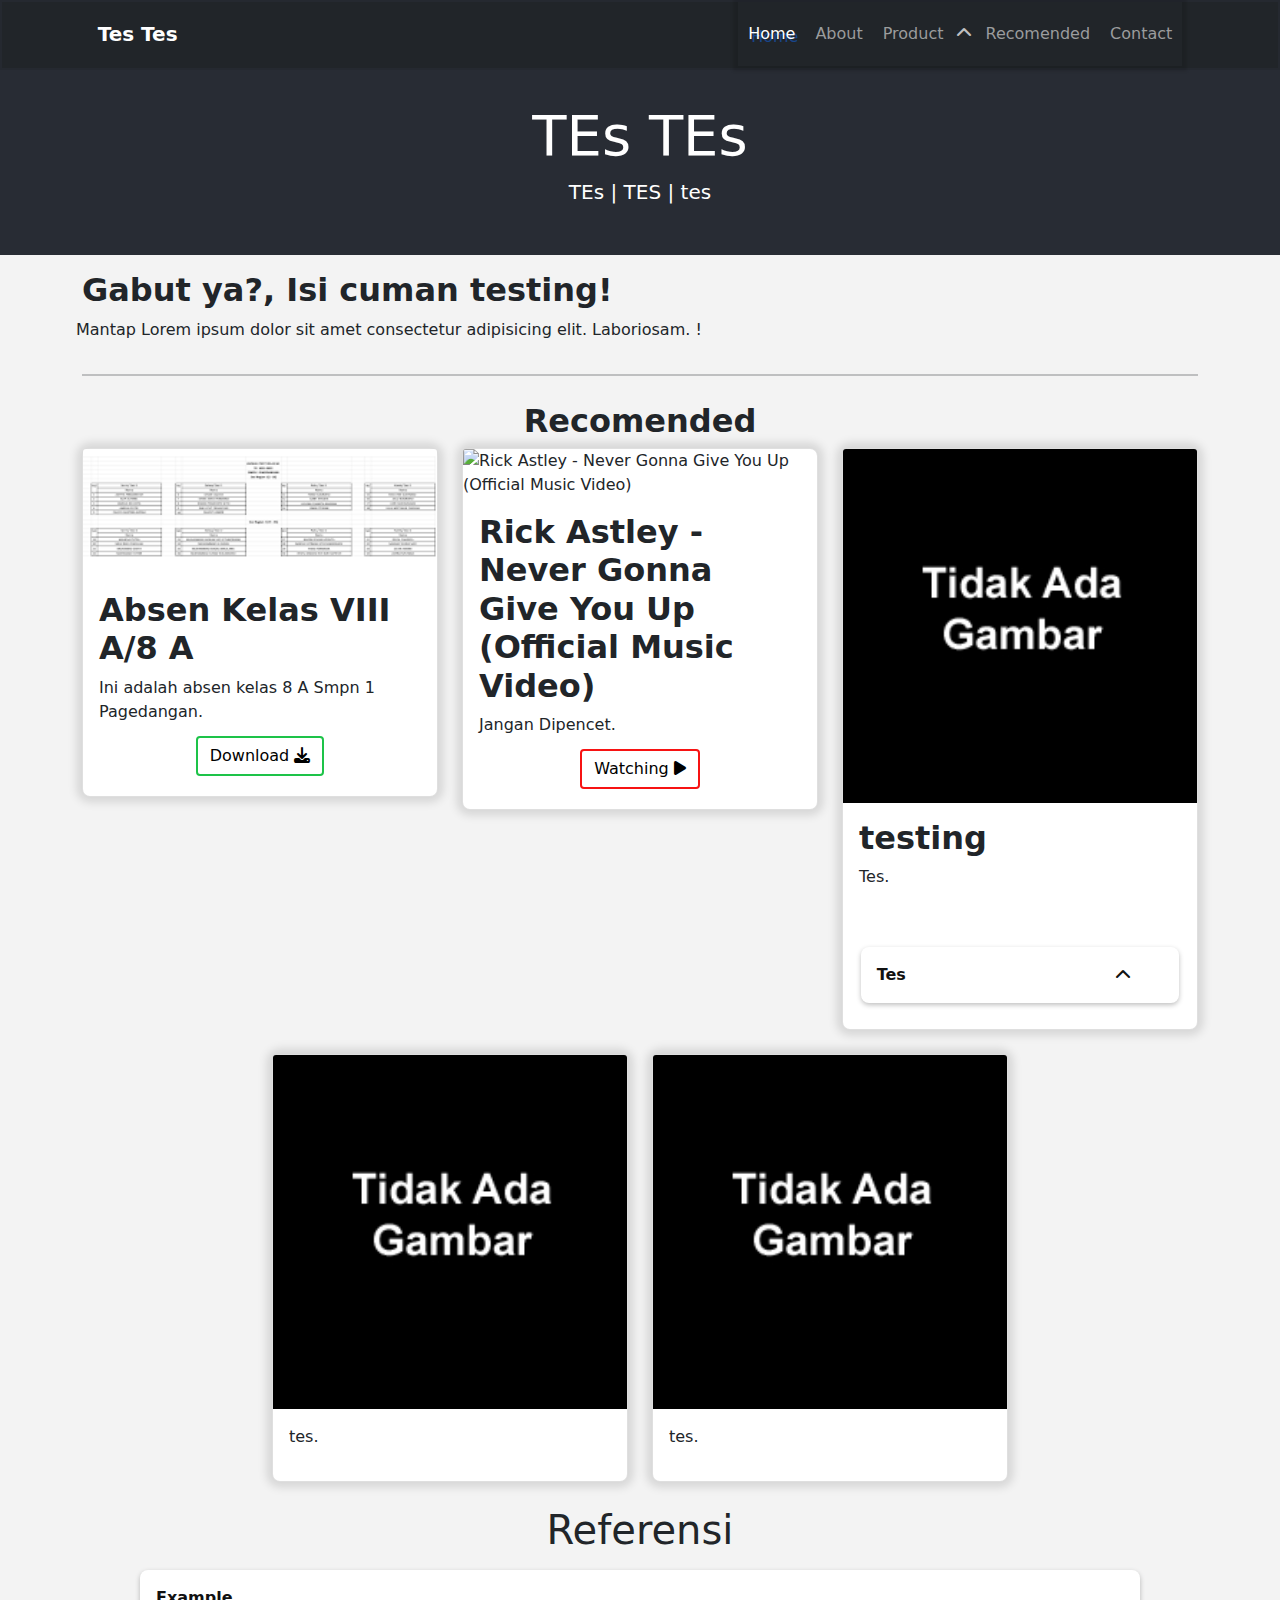
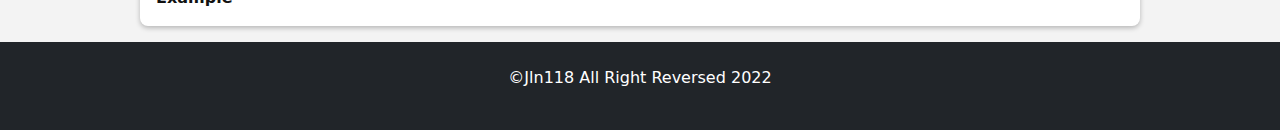
==== index.html @ d9f99b00 "membuat web perdana" ====
<!doctype html>
<html lang="en" id="home">

<head>
    <!-- Required meta tags -->
    <meta charset="utf-8">
    <meta name="viewport" content="width=device-width, initial-scale=1">
    <link href="asset/style.css" rel="stylesheet">
    <link rel="stylesheet" href="https://cdnjs.cloudflare.com/ajax/libs/font-awesome/6.1.1/css/all.min.css">
    <title>Halaman Utama</title>
</head>

<body>
    <nav>
        <div class="wrapper">
            <a class="logo" href="">
                <!-- <img src="logo.png"" width="100px" height="auto" class="inline-block align-text-top"> -->
                Tes Tes
            </a>
            <button type="button" class="btn tombol-menu">
                <span class="garis"></span>
            </button>
            <div class="menu">
                <ul class="main-menu">
                    <li><a href="#home" class="pos">Home</a></li>
                    <li><a href="#about" class="">About</a></li>
                    <li class="ada-ul-lagi"><a href="" class="page-no-scroll">Product</a><i
                            class="fas fa-chevron-up panah"></i>
                        <ul>
                            <li><a href="halaman/404.html">tes</a></li>
                            <li><a href="halaman/404.html">tes</a></li>
                            <li><a href="halaman/404.html">tes</a></li>
                        </ul>
                    </li>
                    <li><a href="#project">Recomended</a></li>
                    <li><a href="halaman/contact.html">Contact</a></li>
                </ul>
            </div>
        </div>
    </nav>

    <div class="sub-menu">
        <div class="accordion1">
            <div class="accordion1-item">
                <div class="accordion1-item-header">
                    Gak Ada Apa-Apa!
                    <button type="button" class="btn btn-sub-menu">
                        <svg xmlns="http://www.w3.org/2000/svg" width="24" height="24" class="sub-open"
                            fill="currentColor" viewBox="0 0 16 16">
                            <title>Open</title>
                            <path fill-rule="evenodd"
                                d="M1 8a.5.5 0 0 1 .5-.5h13a.5.5 0 0 1 0 1h-13A.5.5 0 0 1 1 8zM7.646.146a.5.5 0 0 1 .708 0l2 2a.5.5 0 0 1-.708.708L8.5 1.707V5.5a.5.5 0 0 1-1 0V1.707L6.354 2.854a.5.5 0 1 1-.708-.708l2-2zM8 10a.5.5 0 0 1 .5.5v3.793l1.146-1.147a.5.5 0 0 1 .708.708l-2 2a.5.5 0 0 1-.708 0l-2-2a.5.5 0 0 1 .708-.708L7.5 14.293V10.5A.5.5 0 0 1 8 10z" />
                        </svg>
                        <svg xmlns="http://www.w3.org/2000/svg" width="24" height="24" class="sub-close"
                            fill="currentColor" viewBox="0 0 16 16">
                            <title>Close</title>
                            <path fill-rule="evenodd"
                                d="M1 8a.5.5 0 0 1 .5-.5h13a.5.5 0 0 1 0 1h-13A.5.5 0 0 1 1 8zm7-8a.5.5 0 0 1 .5.5v3.793l1.146-1.147a.5.5 0 0 1 .708.708l-2 2a.5.5 0 0 1-.708 0l-2-2a.5.5 0 1 1 .708-.708L7.5 4.293V.5A.5.5 0 0 1 8 0zm-.5 11.707l-1.146 1.147a.5.5 0 0 1-.708-.708l2-2a.5.5 0 0 1 .708 0l2 2a.5.5 0 0 1-.708.708L8.5 11.707V15.5a.5.5 0 0 1-1 0v-3.793z" />
                        </svg>
                    </button>
                </div>
                <div class="accordion1-item-body">
                    <div class="accordion1-item-body-content">
                        <li><a href="halaman/404.html">tes</a></li>
                        <li><a href="halaman/404.html">tes</a></li>
                        <li><a href="halaman/404.html">tes</a></li>
                        <li><a href="halaman/404.html">tes</a></li>
                    </div>
                </div>
            </div>
        </div>
    </div>

    <section class="pembuka text-center margin-b-3">
        <h1 class="display-4">TEs TEs</h1>
        <p class="lead">TEs | TES | tes</p>
    </section>

    <section class="about" id="about">
        <div class="container">
            <div class="judul-about">
                <h2>Gabut ya?, Isi cuman testing!</h3>
            </div>
        </div>
        <div class="content-abaut">
            <div class="container">
                <div class="col-md-12">
                    <p>Mantap Lorem ipsum dolor sit amet consectetur adipisicing elit. Laboriosam. !</p>
                </div>
            </div>
        </div>
    </section>
    <div class="container">
        <hr>
    </div>

    <section id="project">
        <div class="container">
            <div class="judul-project">
                <div class="isi-judul-project">
                    <h2>Recomended</h2>
                </div>
            </div>
            <div class="row justify-content-center">
                <div class="col-md-4 mb-4">
                    <div class="card">
                        <img src="asset_img_content/absen 8A V3.1.2.png" class="card-img-top" alt="Absen" >
                        <div class="card-body">
                            <h2>Absen Kelas VIII A/8 A</h2>
                            <p class="card-text">Ini adalah absen kelas 8 A Smpn 1 Pagedangan.</p>
                        </div>
                        <a href="https://drive.google.com/file/d/1iHVLUQOaDh05qp6KKAUUGyiIcRJUqqbE/"
                            class="btn btn-tp-1" target="_blank">
                            Download
                            <title>Download</title>
                            <i class="fas fa-download icon-download"></i>
                        </a>
                    </div>
                </div>
                <div class="col-md-4 mb-4">
                    <div class="card">
                        <img src="https://i.ytimg.com/vi/dQw4w9WgXcQ/hq720.jpg?sqp=-oaymwEcCOgCEMoBSFXyq4qpAw4IARUAAIhCGAFwAcABBg==&rs=AOn4CLAfut6ib46TKYWnNm5PxBrcX8HLWg"
                            class="
                            card-img-top" alt="Rick Astley - Never Gonna Give You Up (Official Music Video)">
                        <div class="card-body">
                            <h2>Rick Astley - Never Gonna Give You Up (Official Music Video)</h2>
                            <p class="card-text">Jangan Dipencet.</p>
                        </div>
                        <a href="https://youtu.be/dQw4w9WgXcQ" class="btn btn-tp-2" target="_blank">
                            Watching
                            <title>Watching</title>
                            <i class="fas fa-play icon-watch"></i>
                        </a>
                    </div>
                </div>
                <div class="col-md-4 mb-4">
                    <div class="card">
                        <img src="asset_img/tidak ada gambar.jpg" class="card-img-top" alt="absen">
                        <div class="card-body">
                            <h2>testing</h2>
                            <p class="card-text">Tes.</p>
                        </div>
                        <div class="accordion">
                            <div class="accordion-item">
                                <div class="accordion-item-header">
                                    Tes
                                    <i class="fas fa-chevron-up panah"></i>
                                </div>
                                <div class="accordion-item-body">
                                    <div class="accordion-item-body-content">
                                        Kosong
                                    </div>
                                </div>
                            </div>
                        </div>
                    </div>
                </div>
                <div class="col-md-4 mb-4">
                    <div class="card">
                        <img src="asset_img/tidak ada gambar.jpg" class="card-img-top" alt="cc201">
                        <div class="card-body">
                            <p class="card-text">tes.</p>
                        </div>
                    </div>
                </div>
                <div class="col-md-4 mb-4">
                    <div class="card">
                        <img src="asset_img/tidak ada gambar.jpg" class="card-img-top" alt="cc201">
                        <div class="card-body">
                            <p class="card-text">tes.</p>
                        </div>
                    </div>
                </div>
            </div>
        </div>

    </section>


    <h1 class="judul-accordion">Referensi</h1>

    <div class="accordion">
        <div class="accordion-item">
            <div class="accordion-item-header">
                Example
            </div>
            <div class="accordion-item-body">
                <div class="accordion-item-body-content">
                    Lorem, ipsum dolor sit amet consectetur adipisicing elit. Corrupti, molestias?
                </div>
            </div>
        </div>
    </div>

    <!-- tombol -->
    <div class="tombol-scroll-up hidden">
        <button type="button" class="btn btn-tp-3">
            <i class="fa-solid fa-angles-up"></i>
        </button>
    </div>

    <footer class="akhir" id="akhir">
        <p>&copy;Jln118 All Right Reversed 2022</p>
    </footer>
    <script src="asset/script.js"></script>
</body>

</html>
---- asset/style.css ----
@charset "UTF-8";

:root {
    --sus-font-sans-serif: system-ui, -apple-system, "Segoe UI", Roboto, "Helvetica Neue", Arial, "Noto Sans", "Liberation Sans", sans-serif, "Apple Color Emoji", "Segoe UI Emoji", "Segoe UI Symbol", "Noto Color Emoji";
    --sus-font-family: var(--sus-font-sans-serif);
    --sus-font-arial: Arial, Helvetica, sans-serif;
    --sus-theme-dark: #212529;
    --sus-body-font-size: 1rem;
    --sus-body-font-weight: 400;
    --sus-body-line-height: 1.5;
    --sus-shadow-blue: #0d6dfd7a;
}

@media (prefers-reduced-motion: no-preference) {
    :root {
        scroll-behavior: smooth;
    }
}

*,
*::before,
*::after {
    box-sizing: border-box;
    margin: 0px;
    padding: 0px;
    border: 0px;
    /* text-decoration: none; */
}

li {
    list-style: none;
}


body {
    margin: 0px;
    padding: 0px;
    font-family: var(--sus-font-family);
    font-size: var(--sus-body-font-size);
    font-weight: var(--sus-body-font-weight);
    line-height: var(--sus-body-line-height);
    color: #212529;
    background-color: #f3f3f3;
    /* -webkit-text-size-adjust: 100%; */
    /* -webkit-tap-highlight-color: rgba(0, 0, 0, 0); */
    overflow-x: hidden;
}

.wrapper {
    width: 85%;
    margin: auto;
    position: relative;
}

a {
    cursor: pointer;
}

.wrapper .logo {
    padding-top: 0.3125rem;
    padding-bottom: 0.3125rem;
    margin-right: 1rem;
    font-size: 1.25rem;
    text-decoration: none;
    white-space: nowrap;
    font-weight: bold;
    color: #ffffff;
}


.inline-block {
    display: inline-block !important;
}

.align-text-top {
    vertical-align: middle !important;
}

.menu {
    float: right;
    display: flex;
}

nav {
    user-select: none;
    width: 100%;
    margin: auto;
    display: flex;
    line-height: 64px;
    position: sticky;
    position: -webkit-sticky;
    /* top: 0; */
    background: var(--sus-theme-dark);
    cursor: default;
    border: 2px solid #282c34ad;
}

nav ul {
    list-style-type: none;
    margin: 0;
    padding: 0;
    overflow: hidden;
    box-shadow: 0px 0px 3px 5px rgba(0, 0, 0, 0.125);
}

nav ul li {
    float: left;
}

nav ul li a {
    text-decoration: none;
    color: #ccccccb7;
    font-weight: 500;
    text-align: center;
    padding: 0px 10px 0px 10px;
}

nav ul li i {
    color: #ffffffb7;
    z-index: 10;
    padding: 3px;
}

nav ul li a:hover,
nav ul li a:focus,
nav ul li:hover i {
    color: #f1f1f1;
}

nav ul ul {
    display: none;
    position: absolute;
    top: 65px;
    transition: all 0.5s;
    z-index: 2;
    opacity: 0;
    width: auto;
    background: #212529;
    border-radius: 0px 0px 8px 8px;
}

/* nav ul li:hover> ul {
    display: block;
    opacity: 1;
} */
nav ul li.ada-ul-lagi.show>ul {
    display: block;
    opacity: 1;
}

nav ul li:hover {
    background: #282C34;
    border: 1px solid #747474;
    border-radius: 5px;
}

nav ul li .panah {
    transform: rotateZ(0deg);
    transition: 0.24s ease-in-out;
}

nav ul li:hover .panah {
    transform: rotateZ(180deg);
}

nav ul ul li {
    width: 170px;
    float: none;
    display: list-item;
    position: relative;
}

.about {
    margin-bottom: 0;
    padding: 0px 0px -10px 0px;
}

button {
    margin: 0;
    cursor: pointer;
}

.btn {
    display: inline-block;
    font-weight: 400;
    line-height: 1.5;
    color: #212529;
    text-align: center;
    text-decoration: none;
    vertical-align: middle;
    cursor: pointer;
    -webkit-user-select: none;
    -moz-user-select: none;
    user-select: none;
    background-color: transparent;
    border: 1px solid transparent;
    padding: 0.375rem 0.75rem;
    font-size: 1rem;
    border-radius: 0.25rem;
    user-select: none;
    transition: color 0.15s ease-in-out, background-color 0.15s ease-in-out, border-color 0.15s ease-in-out, box-shadow 0.15s ease-in-out;
}

.tombol-menu {
    display: none;
    position: absolute;
    top: 0.6rem;
    right: 1rem;
    border-radius: 20px;
    padding: 10px;
}

.tombol-menu:hover {
    /* box-shadow: 0px 0px 2px 3px rgba(126, 126, 126, 0.75); */
    background: #50505083;
}

.tombol-menu:focus {
    background: #575c6191;
    /* box-shadow: 0px 0px 10px 6px rgba(235, 231, 255, 0.75); */
}

.garis {
    display: inline-block;
    width: 1.5em;
    height: 1.5em;
    vertical-align: middle;
    background-repeat: no-repeat;
    background-position: center;
    background-size: 100%;
    background-image: url("data:image/svg+xml,%3csvg xmlns='http://www.w3.org/2000/svg' viewBox='0 0 30 30'%3e%3cpath stroke='rgba%28255, 255, 255, 0.55%29' stroke-linecap='round' stroke-miterlimit='10' stroke-width='2' d='M4 7h22M4 15h22M4 23h22'/%3e%3c/svg%3e");
}

.btn-sub-menu {
    color: #9b9b9b;
    position: absolute;
    right: 1.5rem;
    padding: 0.2rem;
}

.btn-sub-menu:hover {
    color: #dddddde3;
}

.btn-sub-menu:focus {
    box-shadow: 0px 0px 3px 3px #0d6dfd7a;
    color: #ffffff;
}

.btn-sub-menu .sub-open {
    display: block;
}

.btn-sub-menu .sub-close {
    display: none;
}

.btn-sub-menu.active .sub-open {
    display: none;
}

.btn-sub-menu.active .sub-close {
    display: block;
}

.display-4 {
    font-size: calc(1.475rem + 2.7vw);
    font-weight: 300;
    line-height: 1.2;
}

@media (min-width: 1200px) {
    .display-4 {
        font-size: 3.5rem;
    }
}

.lead {
    font-size: 1.25rem;
    font-weight: 300;
}

.btn-tp-1 {
    color: #000000;
    width: max-content;
    background-color: transparent;
    border: 2px solid #1DC348;
    position: relative;
    bottom: 20px;
    padding: auto auto;
    margin: auto;
    /* justify-content: right; */
    /* left: 35%; */
}

.btn-tp-2 {
    color: #000000;
    width: max-content;
    background-color: transparent;
    border: 2px solid #f71313;
    position: relative;
    bottom: 20px;
    /* cursor: pointer; */
    padding: auto auto;
    /* justify-content: right; */
    margin: auto;
}

.btn-tp-3 {
    background: #3d3c3c;
    color: #fff;
    cursor: pointer;
    position: relative;
    padding: 1rem;
    border-radius: 2rem;
    box-shadow: 0px 0px 10px 5px rgba(0, 0, 0, 0.507);
    transition: all 0.4s ease-in-out;
}

.tombol-scroll-up {
    position: fixed;
    bottom: 60px;
    z-index: 10;
    margin: auto;
    right: 30px;
    height: 30px;
    width: 30px;
}

.btn-tp-1:hover {
    color: #fff;
    background-color: #1DC348;
    border-color: #18a33d;
    /* bottom: 25px; */
    box-shadow: 0px 8px 7px 3px rgba(55, 58, 248, 0.404);
}

.btn-tp-2:hover {
    color: #fff;
    background-color: #d12a00;
    border-color: #d13100;
    /* bottom: 25px; */
    box-shadow: 0px 8px 7px 3px rgba(55, 58, 248, 0.404);
}

.btn-tp-3:focus {
    background: #4112ee;
}

h1,
h2,
h3,
h4,
h5,
h6 {
    margin-top: 0;
    margin-bottom: 0.5rem;
    font-weight: 500;
    line-height: 1.2;
}

h1 {
    font-size: calc(1.375rem + 1.5vw);
}

h2 {
    font-size: calc(1.325rem + 0.9vw);
    font-weight: bold;
}

hr {
    margin: 1rem 0;
    color: inherit;
    background-color: currentColor;
    border: 0;
    opacity: 0.25;
    width: 100%;
    height: 2px;
}

@media (min-width: 1200px) {
    h1 {
        font-size: 2.5rem;
    }

    h2 {
        font-size: 2rem;
    }
}

p {
    margin-top: 0;
    margin-bottom: 1rem;
}

.pembuka {
    padding-top: 2rem;
    padding-bottom: 2rem;
    background: #282C34;
    color: #ffffff;
    /* background: #4d5463; */
}

.row {
    --sus-gutter-x: 1.5rem;
    --sus-gutter-y: 0;
    display: flex;
    flex-wrap: wrap;
    margin-top: calc(-1 * var(--sus-gutter-y));
    margin-right: calc(-0.5 * var(--sus-gutter-x));
    margin-left: calc(-0.5 * var(--sus-gutter-x));
}

.row>* {
    flex-shrink: 0;
    width: 100%;
    max-width: 100%;
    padding-right: calc(var(--sus-gutter-x) * 0.5);
    padding-left: calc(var(--sus-gutter-x) * 0.5);
    margin-top: var(--sus-gutter-y);
}

.hidden {
    display: none;
}

.card {
    position: relative;
    display: flex;
    flex-direction: column;
    min-width: 0;
    word-wrap: break-word;
    background-color: #fff;
    background-clip: border-box;
    border: 1px solid rgba(0, 0, 0, 0.125);
    border-radius: 0.5rem;
    box-shadow: 0px 0px 10px 5px rgba(0, 0, 0, 0.125);
}

.card-body {
    flex: 1 1 auto;
    padding: 1rem 1rem;
}

.card-img-top {
    width: 100%;
    border-top-left-radius: calc(0.25rem - 1px);
    border-top-right-radius: calc(0.25rem - 1px);
}

.mb-4 {
    margin-bottom: 1.5rem !important;
}

#project {
    margin-top: 10px;
    /* background: #4d5463; */
    padding: 10px 0px 0px 0px;
}

.akhir {
    color: #ffffff;
    text-align: center !important;
    padding: 1.5rem !important;
    background: #212529;
    position: relative;
    bottom: 0px;
}


.col {
    flex: 1 0 0%;
}

.text-center {
    text-align: center !important;
}

.margin-b-3 {
    margin-bottom: 1rem !important;
}

.mb-4 {
    margin-bottom: 1.5rem !important;
}

.container {
    width: 100%;
    padding-right: var(--sus-gutter-x, 0.75rem);
    padding-left: var(--sus-gutter-x, 0.75rem);
    margin-right: auto;
    margin-left: auto;
}

.justify-content-center {
    justify-content: center !important;
}

.fs-5 {
    font-size: 1.25rem !important;
    font-family: var(--sus-font-sans-serif);
}

@media (min-width: 1200px) {
    .fs-1 {
        font-size: 2.5rem !important;
    }

    .fs-2 {
        font-size: 2rem !important;
    }

    .fs-3 {
        font-size: 1.75rem !important;
    }

    .fs-4 {
        font-size: 1.5rem !important;
    }
}


@media (min-width: 768px) {
    .col-md-4 {
        flex: 0 0 auto;
        width: 33.33333333%;
    }

    .col-md-12 {
        flex: 0 0 auto;
        width: 100%;
    }
}


@media (prefers-reduced-motion: reduce) {
    .btn {
        transition: none;
    }
}

@media (prefers-reduced-motion: reduce) {
    nav .menu {
        transition: none;
    }
}

.pos {
    text-shadow: #0d6dfd7a 3px 3px;
    color: #ffffff;
}

.sub-menu {
    margin: 0 0 0 0;
    padding: 0;
    display: none;
}

.accordion1 {
    width: 100%;
    max-width: 1000px;
    margin: 0 auto 0 auto;
    z-index: -1;
}

.accordion1-item {
    background-color: #212529;
    color: #ffffff;
    margin: 0 0 0 0;
    box-shadow: 0 2px 5px 0 rgba(0, 0, 0, 0.25);
    user-select: none;
}

.accordion1-item-header {
    padding: 0.5rem 3rem 0.5rem 1rem;
    min-height: 3.5rem;
    line-height: 1.25rem;
    font-weight: bold;
    display: flex;
    align-items: center;
    position: relative;
}

.accordion1-item-header i {
    margin-left: auto;
    transition: all 0.2s ease-out;
    transform: rotateZ(0deg);
    box-shadow: 0px px 2px 5px rgba(0, 0, 0, 0.596);
}

.accordion1-item-header.active i {
    margin-left: auto;
    transition: all 0.2s ease-out;
    transform: rotateZ(-180deg);
}

.accordion1-item-body {
    max-height: 0;
    overflow: hidden;
    transition: max-height 0.2s ease-out;
}

.accordion1-item-body-content {
    list-style: none;
    padding: 1rem;
    line-height: 1.5rem;
    /* border-image: linear-gradient(to right, transparent, #34495e, transparent) 1; */
}

.accordion1-item-body-content li {
    padding: 2px 2px 2px 15px;
    height: 50px;
}

.accordion1-item-body-content li a {
    color: #adadad;
    font-size: 21px;
    font-weight: 400;
    text-decoration: none;
}

.accordion1-item-body-content li a:hover {
    color: #ffffffd7;
}

.judul-accordion {
    text-align: center;
}


/* about */

.judul-about {
    --sus-gutter-x: 1.5rem;
    --sus-gutter-y: 0;
    display: flex;
    flex-wrap: wrap;
    margin-top: calc(-1 * var(--sus-gutter-y));
    margin-right: calc(-0.5 * var(--sus-gutter-x));
    margin-left: calc(-0.5 * var(--sus-gutter-x));
}

.judul-about>* {
    flex-shrink: 0;
    width: 100%;
    max-width: 100%;
    padding-right: calc(var(--sus-gutter-x) * 0.5);
    padding-left: calc(var(--sus-gutter-x) * 0.5);
    margin-top: var(--sus-gutter-y);
}

.content-abaut {
    --sus-gutter-x: 1.5rem;
    --sus-gutter-y: 0;
    display: flex;
    flex-wrap: wrap;
    margin-top: calc(-1 * var(--sus-gutter-y));
    /* margin-right: calc(-0.5 * var(--sus-gutter-x)); */
    margin-left: calc(-0.5 * var(--sus-gutter-x));
}

.content-abaut>* {
    flex-shrink: 0;
    width: 100%;
    max-width: 100%;
    padding-right: calc(var(--sus-gutter-x) * 0.5);
    padding-left: calc(var(--sus-gutter-x) * 0.5);
    margin-top: var(--sus-gutter-y);
}

/* project */
.judul-project {
    --sus-gutter-x: 1.5rem;
    --sus-gutter-y: 0;
    display: flex;
    flex-wrap: wrap;
    margin-top: calc(-1 * var(--sus-gutter-y));
    margin-right: calc(-0.5 * var(--sus-gutter-x));
    margin-left: calc(-0.5 * var(--sus-gutter-x));
    text-align: center;
}

.judul-project>* {
    flex-shrink: 0;
    width: 100%;
    max-width: 100%;
    padding-right: calc(var(--sus-gutter-x) * 0.5);
    padding-left: calc(var(--sus-gutter-x) * 0.5);
    margin-top: var(--sus-gutter-y);
}

.isi-judul-project {
    flex: 1 0 0%;
}

.contact {
    height: 100vh;
}

.link {
    text-decoration: none;
    background-image: linear-gradient(-160deg, #7700ff,#1500d6 , #ff0000, #fbff00);
     
    -webkit-background-clip: text;
    background-clip: text;
     
    color: transparent;
    
    font-family: var(--sus-font-family);
    font-weight: bold;
    font-size:40px;
}

/* 404 */
.kosong {
    position: relative;
}

.kosong h2 {
    margin: 20px 0px 10px 0px;
    text-align: center;
    font-size: 80px;
}

.kosong p {
    font-size: 50px;
    text-align: center;
}

.judul-404 {
    animation-duration: 1.6s;
    animation-delay: 0.3s;
    animation-fill-mode: both;
    animation-name: tranformsUp;
}
.pesan-404 {
    animation-duration: 1.6s;
    animation-delay: 0.5s;
    animation-fill-mode: both;
    animation-name: tranformsLeft;
}
.icon-404 {
    animation-duration: 1.6s;
    animation-delay: 1s;
    animation-fill-mode: both;
    animation-name: tranformsRight;
}
.pesan-2-404 {
    animation-duration: 1.6s;
    animation-fill-mode: both;
    animation-delay: 2s;
    animation-name: tranformsDown;
}
.danger-404 {
    animation-duration: 1.5s;
    animation-fill-mode: both;
    animation-delay: 3s;
    animation-name: tranformsDown;
}

@keyframes tranformsUp {
    0% {
        transform: translateY(-100%);
    }
    100% {
        transform: translate(0);
    }
}
@keyframes tranformsDown {
    0% {
        transform: translateY(105%);
    }
    100% {
        transform: translate(0);
    }
}
@keyframes tranformsRight {
    0% {
        transform: translateX(-100%);
    }
    100% {
        transform: translate(0);
    }
}
@keyframes tranformsLeft {
    0% {
        transform: translateX(100%);
    }
    100% {
        transform: translate(0);
    }
}

/* anim */
.anim1 {
    color: #ff7300;
    animation: scale-anim 1.5s infinite;
}

@keyframes scale-anim {
    0% {
        transform: scale(1);
        color: #ff7300;
    }
    25% {
        color: #ff0000;
    }
    50% {
        transform: scale(2);
        color: #ff7300;
    }
    75% {
        color: #ff0000;
    }
    100% {
        transform: scale(1);
        color: #ff7300;
    }
}

@media screen and (max-width: 991px) {
    body {
        overflow-x: hidden;
    }

    .wrapper {
        width: 98%;
    }

    nav {
        width: 100%;
    }

    nav .menu {
        text-align: center;
        /* width: 340px; */
        max-height: 30000px;
        height: max-content;
        width: 100%;
        position: relative;
        margin: 0;
        display: flex;
        transition: all 0.5s ease-in-out;
        z-index: 10;
        /* left: -400px; */
        background: #212529;
        border: transparent;
        /* border-radius: 0px 0px 5px 5px; */
        box-shadow: 0px 0px 0px 0px transparent;
    }

    /* nav .menu.show {
        left: -15px;
    } */

    nav .hitam {
        height: 100%;
        width: 100%;
        background: transparent;
    }

    nav .hitam.show {
        background: #64646441;
    }

    nav .menu ul {
        text-align: right;
        margin: 0;
        line-height: 60px;
        width: 100%;
        max-height: 0;
        /* height: auto; */
        /* max-height: auto; */
        transition: all 0.3s ease-in-out;
    }

    nav .menu ul li {
        display: inline-block;
        float: none;
        text-align: left;
        width: 100%;
    }

    nav ul li a {
        padding: 0px 0px 0px 50px;
    }

    .btn {
        display: block;
        cursor: default;
    }

    nav .menu ul li i {
        margin-left: auto;
    }

    nav .menu ul li.ada-ul-lagi>ul {
        position: absolute;
        display: none;
        opacity: 0;
        height: max-content;
    }

    nav .menu ul li.ada-ul-lagi.show>ul {
        display: none;
        opacity: 0;
    }

    .sub-menu {
        display: block;
    }
}

@media (min-width: 576px) {
    .container {
        max-width: 540px;
    }
}

@media (min-width: 768px) {
    .container {
        max-width: 720px;
    }
}

@media (min-width: 992px) {
    .container {
        max-width: 960px;
    }
}

@media (min-width: 1200px) {
    .container {
        max-width: 1140px;
    }
}

@media (min-width: 1400px) {
    .container {
        max-width: 1320px;
    }
}

/* testing */
.accordion {
    width: 90%;
    max-width: 1000px;
    margin: 0.6rem auto;
}

.accordion-item {
    background-color: #fff;
    color: #111;
    margin: 1rem 0;
    border-radius: 0.5rem;
    box-shadow: 0 2px 5px 0 rgba(0, 0, 0, 0.25);
}

.accordion-item-header {
    padding: 0.5rem 3rem 0.5rem 1rem;
    min-height: 3.5rem;
    line-height: 1.25rem;
    font-weight: bold;
    display: flex;
    align-items: center;
    position: relative;
    cursor: pointer;
}

.accordion-item-header i {
    margin-left: auto;
    transition: all 0.2s ease-out;
    transform: rotateZ(0deg);
}

.accordion-item-header.active i {
    margin-left: auto;
    transition: all 0.2s ease-out;
    transform: rotateZ(-180deg);
}



/* .accordion-item-header::after {
    content: "\002B";
    font-size: 2rem;
    position: absolute;
    right: 1rem;
}

.accordion-item-header.active::after {
    content: "\2212";
} */

.accordion-item-body {
    max-height: 0;
    overflow: hidden;
    transition: max-height 0.2s ease-out;
}

.accordion-item-body-content {
    padding: 1rem;
    line-height: 1.5rem;
    border-top: 1px solid;
    border-image: linear-gradient(to right, transparent, #34495e, transparent) 1;
}
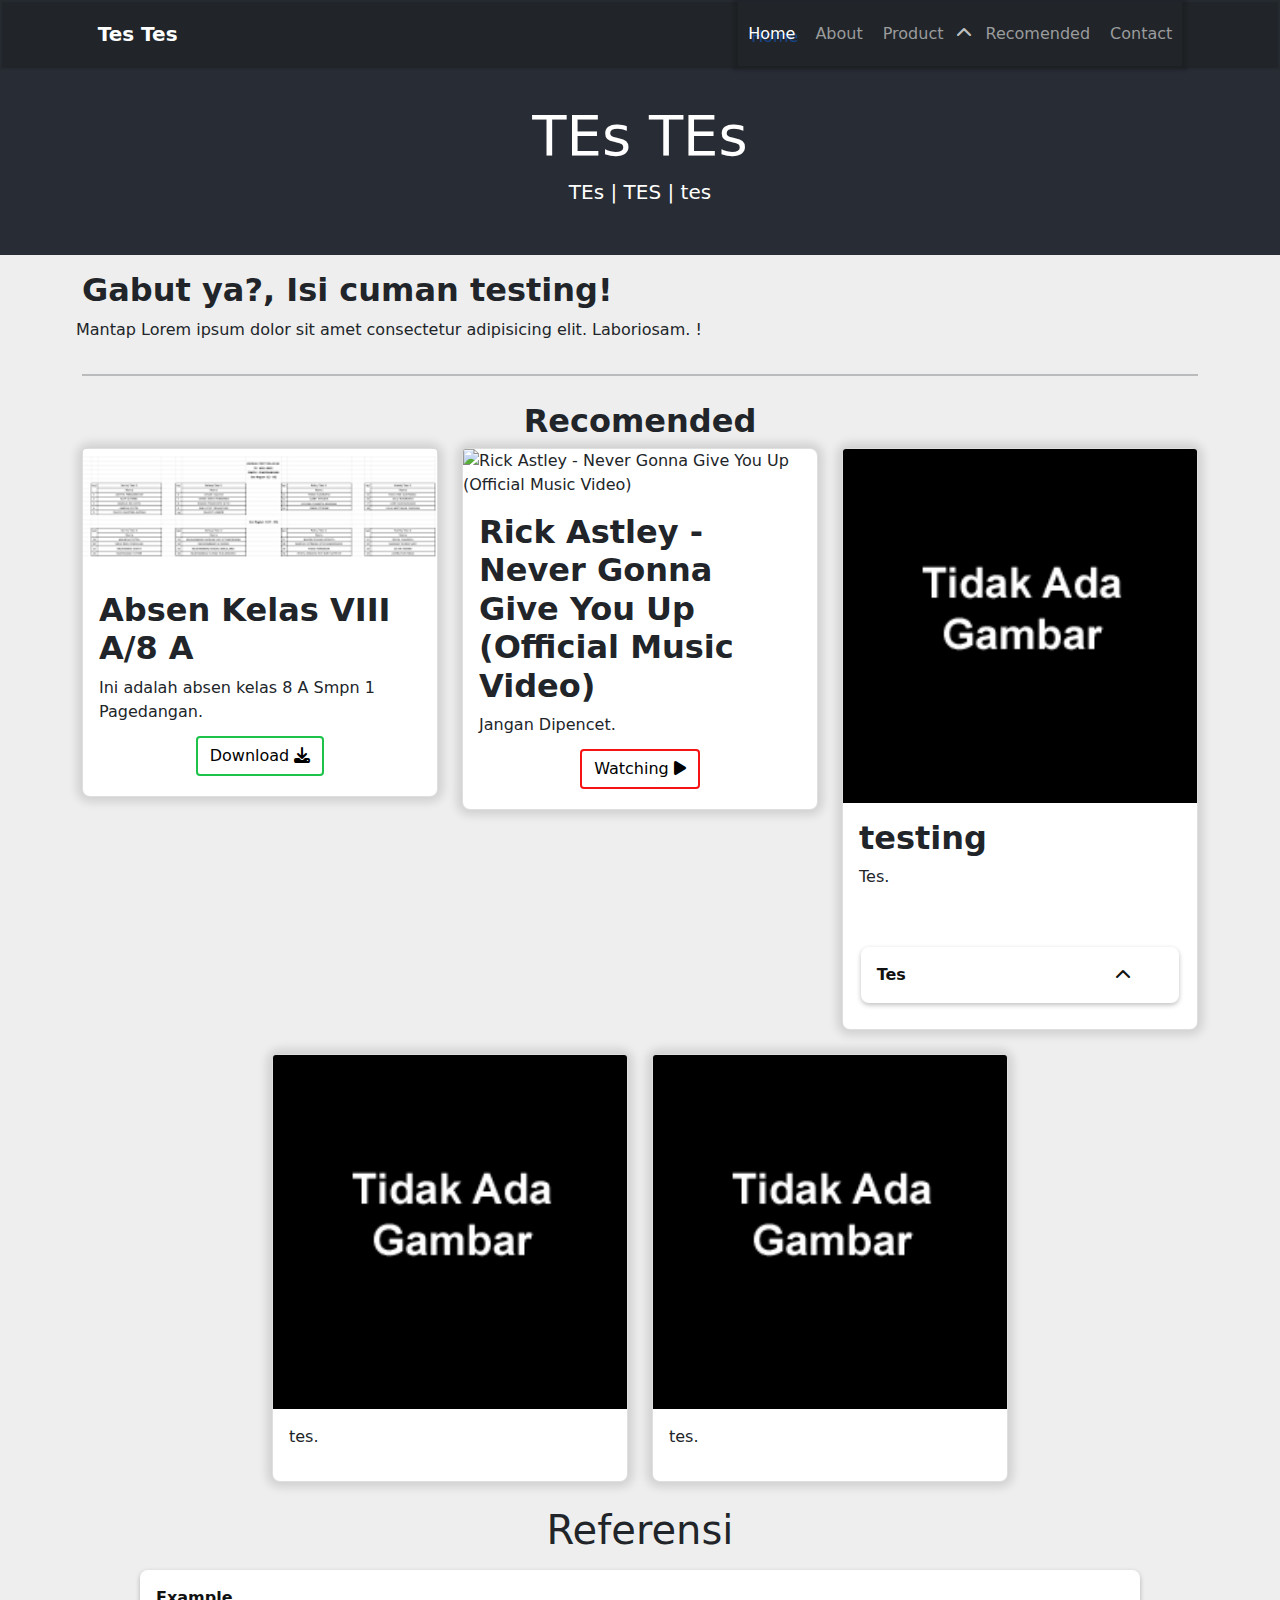
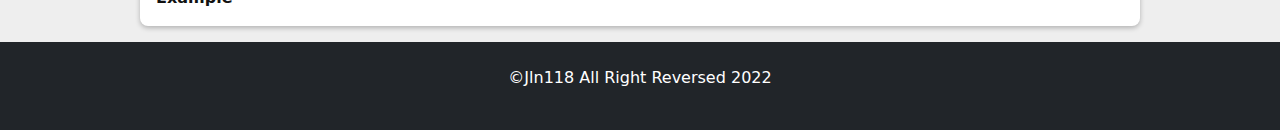
==== commit 472ed273: "menambahkan loading pada halaman utama" ====
--- a/index.html
+++ b/index.html
@@ -71,6 +71,14 @@
         </div>
     </div>
 
+    <div class="showbox">
+        <div class="loader">
+            <svg class="circular" viewBox="25 25 50 50">
+                <circle class="path" cx="50" cy="50" r="20" fill="none" stroke-width="3" stroke-miterlimit="10" />
+            </svg>
+        </div>
+    </div>
+
     <section class="pembuka text-center margin-b-3">
         <h1 class="display-4">TEs TEs</h1>
         <p class="lead">TEs | TES | tes</p>
@@ -104,17 +112,19 @@
             <div class="row justify-content-center">
                 <div class="col-md-4 mb-4">
                     <div class="card">
-                        <img src="asset_img_content/absen 8A V3.1.2.png" class="card-img-top" alt="Absen" >
+                        <img src="asset_img_content/absen 8A V3.1.2.png" class="card-img-top" alt="Absen">
                         <div class="card-body">
                             <h2>Absen Kelas VIII A/8 A</h2>
                             <p class="card-text">Ini adalah absen kelas 8 A Smpn 1 Pagedangan.</p>
                         </div>
-                        <a href="https://drive.google.com/file/d/1iHVLUQOaDh05qp6KKAUUGyiIcRJUqqbE/"
-                            class="btn btn-tp-1" target="_blank">
-                            Download
-                            <title>Download</title>
-                            <i class="fas fa-download icon-download"></i>
-                        </a>
+                        <div class="conte-btn">
+                            <a href="https://drive.google.com/file/d/1iHVLUQOaDh05qp6KKAUUGyiIcRJUqqbE/"
+                                class="btn btn-tp-1" target="_blank">
+                                Download
+                                <title>Download</title>
+                                <i class="fas fa-download icon-download"></i>
+                            </a>
+                        </div>
                     </div>
                 </div>
                 <div class="col-md-4 mb-4">
@@ -126,11 +136,13 @@
                             <h2>Rick Astley - Never Gonna Give You Up (Official Music Video)</h2>
                             <p class="card-text">Jangan Dipencet.</p>
                         </div>
-                        <a href="https://youtu.be/dQw4w9WgXcQ" class="btn btn-tp-2" target="_blank">
-                            Watching
-                            <title>Watching</title>
-                            <i class="fas fa-play icon-watch"></i>
-                        </a>
+                        <div class="conte-btn">
+                            <a href="https://youtu.be/dQw4w9WgXcQ" class="btn btn-tp-2" target="_blank">
+                                Watching
+                                <title>Watching</title>
+                                <i class="fas fa-play icon-watch"></i>
+                            </a>
+                        </div>
                     </div>
                 </div>
                 <div class="col-md-4 mb-4">
--- a/asset/style.css
+++ b/asset/style.css
@@ -280,6 +280,10 @@
     font-weight: 300;
 }
 
+.conte-btn {
+    margin: auto auto;
+}
+
 .btn-tp-1 {
     color: #000000;
     width: max-content;
@@ -289,6 +293,7 @@
     bottom: 20px;
     padding: auto auto;
     margin: auto;
+    transition: all 0.4s ease-in-out;
     /* justify-content: right; */
     /* left: 35%; */
 }
@@ -304,6 +309,7 @@
     padding: auto auto;
     /* justify-content: right; */
     margin: auto;
+    transition: all 0.4s ease-in-out;
 }
 
 .btn-tp-3 {
@@ -327,12 +333,23 @@
     width: 30px;
 }
 
+.conte-btn:hover>.btn {
+    transform: translateY(-5px) translateX(-5px);
+    box-shadow: 5px 5px 4px 1px rgba(55, 58, 248, 0.404);
+}
+
+@media (prefers-reduced-motion: reduce) {
+    nav .menu {
+        transition: none;
+    }
+}
+
+
 .btn-tp-1:hover {
     color: #fff;
     background-color: #1DC348;
     border-color: #18a33d;
     /* bottom: 25px; */
-    box-shadow: 0px 8px 7px 3px rgba(55, 58, 248, 0.404);
 }
 
 .btn-tp-2:hover {
@@ -340,7 +357,6 @@
     background-color: #d12a00;
     border-color: #d13100;
     /* bottom: 25px; */
-    box-shadow: 0px 8px 7px 3px rgba(55, 58, 248, 0.404);
 }
 
 .btn-tp-3:focus {
@@ -699,16 +715,16 @@
 
 .link {
     text-decoration: none;
-    background-image: linear-gradient(-160deg, #7700ff,#1500d6 , #ff0000, #fbff00);
-     
+    background-image: linear-gradient(-160deg, #7700ff, #1500d6, #ff0000, #fbff00);
+
     -webkit-background-clip: text;
     background-clip: text;
-     
+
     color: transparent;
-    
+
     font-family: var(--sus-font-family);
     font-weight: bold;
-    font-size:40px;
+    font-size: 40px;
 }
 
 /* 404 */
@@ -733,24 +749,28 @@
     animation-fill-mode: both;
     animation-name: tranformsUp;
 }
+
 .pesan-404 {
     animation-duration: 1.6s;
     animation-delay: 0.5s;
     animation-fill-mode: both;
     animation-name: tranformsLeft;
 }
+
 .icon-404 {
     animation-duration: 1.6s;
     animation-delay: 1s;
     animation-fill-mode: both;
     animation-name: tranformsRight;
 }
+
 .pesan-2-404 {
     animation-duration: 1.6s;
     animation-fill-mode: both;
     animation-delay: 2s;
     animation-name: tranformsDown;
 }
+
 .danger-404 {
     animation-duration: 1.5s;
     animation-fill-mode: both;
@@ -762,30 +782,37 @@
     0% {
         transform: translateY(-100%);
     }
+
     100% {
         transform: translate(0);
     }
 }
+
 @keyframes tranformsDown {
     0% {
         transform: translateY(105%);
     }
+
     100% {
         transform: translate(0);
     }
 }
+
 @keyframes tranformsRight {
     0% {
         transform: translateX(-100%);
     }
+
     100% {
         transform: translate(0);
     }
 }
+
 @keyframes tranformsLeft {
     0% {
         transform: translateX(100%);
     }
+
     100% {
         transform: translate(0);
     }
@@ -802,16 +829,20 @@
         transform: scale(1);
         color: #ff7300;
     }
+
     25% {
         color: #ff0000;
     }
+
     50% {
         transform: scale(2);
         color: #ff7300;
     }
+
     75% {
         color: #ff0000;
     }
+
     100% {
         transform: scale(1);
         color: #ff7300;
@@ -1003,4 +1034,149 @@
     line-height: 1.5rem;
     border-top: 1px solid;
     border-image: linear-gradient(to right, transparent, #34495e, transparent) 1;
+}
+
+/* loading menu */
+.Hidden {
+    display: none;
+    opacity: 0;
+    visibility: hidden;
+}
+.showbox {
+    display: flex;
+    justify-content: center;
+    justify-items: center;
+    z-index: 99999;
+}
+.loader {
+    position: fixed;
+    top: 50%;
+    margin: 0 auto;
+    width: 100px;
+    z-index: 100000;
+}
+
+.loader:before {
+    content: "";
+    display: block;
+    padding-top: 100%;
+}
+
+.circular {
+    -webkit-animation: rotate 2s linear infinite;
+    animation: rotate 1.5s linear infinite;
+    height: 100%;
+    transform-origin: center center;
+    width: 100%;
+    position: absolute;
+    top: 0;
+    bottom: 0;
+    left: 0;
+    right: 0;
+    margin: auto;
+}
+
+.path {
+    stroke-dasharray: 1, 200;
+    stroke-dashoffset: 0;
+    -webkit-animation: dash 1s ease-in-out infinite, color 6s ease-in-out infinite;
+    animation: dash 1s ease-in-out infinite, color 6s ease-in-out infinite;
+    stroke-linecap: round;
+}
+
+@-webkit-keyframes rotate {
+    100% {
+        transform: rotate(360deg);
+    }
+}
+
+@keyframes rotate {
+    100% {
+        transform: rotate(360deg);
+    }
+}
+
+@-webkit-keyframes dash {
+    0% {
+        stroke-dasharray: 1, 200;
+        stroke-dashoffset: 0;
+    }
+
+    50% {
+        stroke-dasharray: 89, 200;
+        stroke-dashoffset: -35px;
+    }
+
+    100% {
+        stroke-dasharray: 89, 200;
+        stroke-dashoffset: -124px;
+    }
+}
+
+@keyframes dash {
+    0% {
+        stroke-dasharray: 1, 200;
+        stroke-dashoffset: 0;
+    }
+
+    50% {
+        stroke-dasharray: 89, 200;
+        stroke-dashoffset: -35px;
+    }
+
+    100% {
+        stroke-dasharray: 89, 200;
+        stroke-dashoffset: -124px;
+    }
+}
+
+/* @-webkit-keyframes color {
+
+    100%,
+    0% {
+        stroke: #d62d20;
+    }
+
+    40% {
+        stroke: #0057e7;
+    }
+
+    66% {
+        stroke: #008744;
+    }
+
+    80%,
+    90% {
+        stroke: #ffa700;
+    }
+} */
+
+@-webkit-keyframes color {
+    0% {
+        stroke: #0057e7;
+    }
+    100% {
+        stroke: #0057e7;
+    }
+}
+@keyframes color {
+    0% {
+        stroke: #0057e7;
+    }
+    100% {
+        stroke: #0057e7;
+    }
+}
+
+body {
+    background-color: #eee;
+}
+
+.showbox {
+    position: absolute;
+    top: 0;
+    bottom: 0;
+    left: 0;
+    right: 0;
+    padding: 5%;
 }